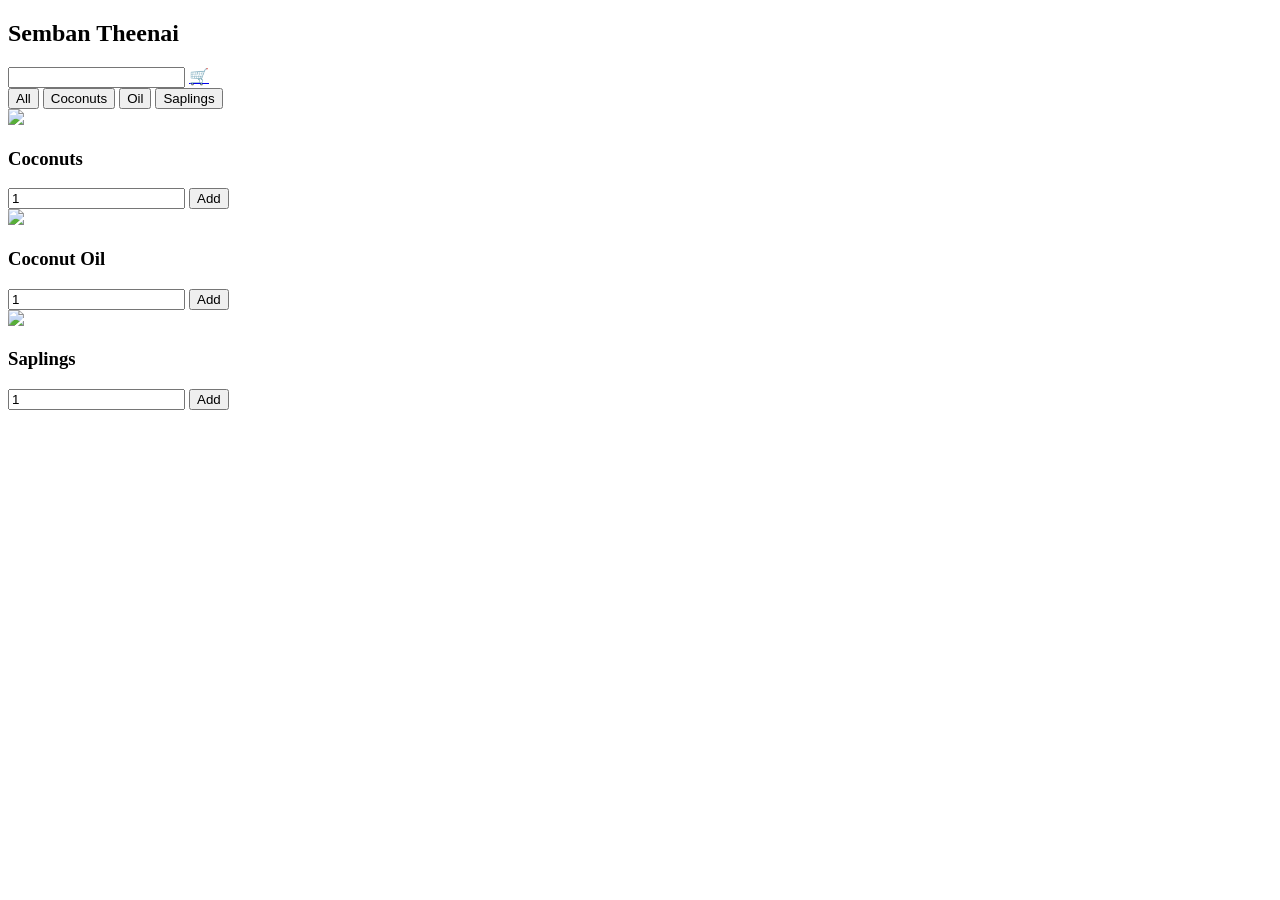
==== products.html @ ba5fb709 "products.html" ====
<!DOCTYPE html>
<html>
<head>
<meta name="viewport" content="width=device-width, initial-scale=1.0">
<title>Products</title>
<link rel="stylesheet" href="style.css">
</head>

<body class="fade-page">

<header class="header">
    <h2>Semban Theenai</h2>
    <input type="text" id="searchInput" class="search">
    <a href="cart.html">🛒</a>
</header>

<div class="filters">
<button onclick="filterProducts('all')">All</button>
<button onclick="filterProducts('coconuts')">Coconuts</button>
<button onclick="filterProducts('oil')">Oil</button>
<button onclick="filterProducts('saplings')">Saplings</button>
</div>

<div class="grid">

<div class="product fade" data-name="coconuts">
<img src="coconut.jpg">
<h3>Coconuts</h3>
<input type="number" value="1" min="1" id="q1">
<button onclick="addToCart('Coconuts','q1')">Add</button>
</div>

<div class="product fade" data-name="oil">
<img src="oil.jpg">
<h3>Coconut Oil</h3>
<input type="number" value="1" min="1" id="q2">
<button onclick="addToCart('Coconut Oil','q2')">Add</button>
</div>

<div class="product fade" data-name="saplings">
<img src="sapling.jpg">
<h3>Saplings</h3>
<input type="number" value="1" min="1" id="q3">
<button onclick="addToCart('Saplings','q3')">Add</button>
</div>

</div>

<script src="script.js"></script>
</body>
</html>
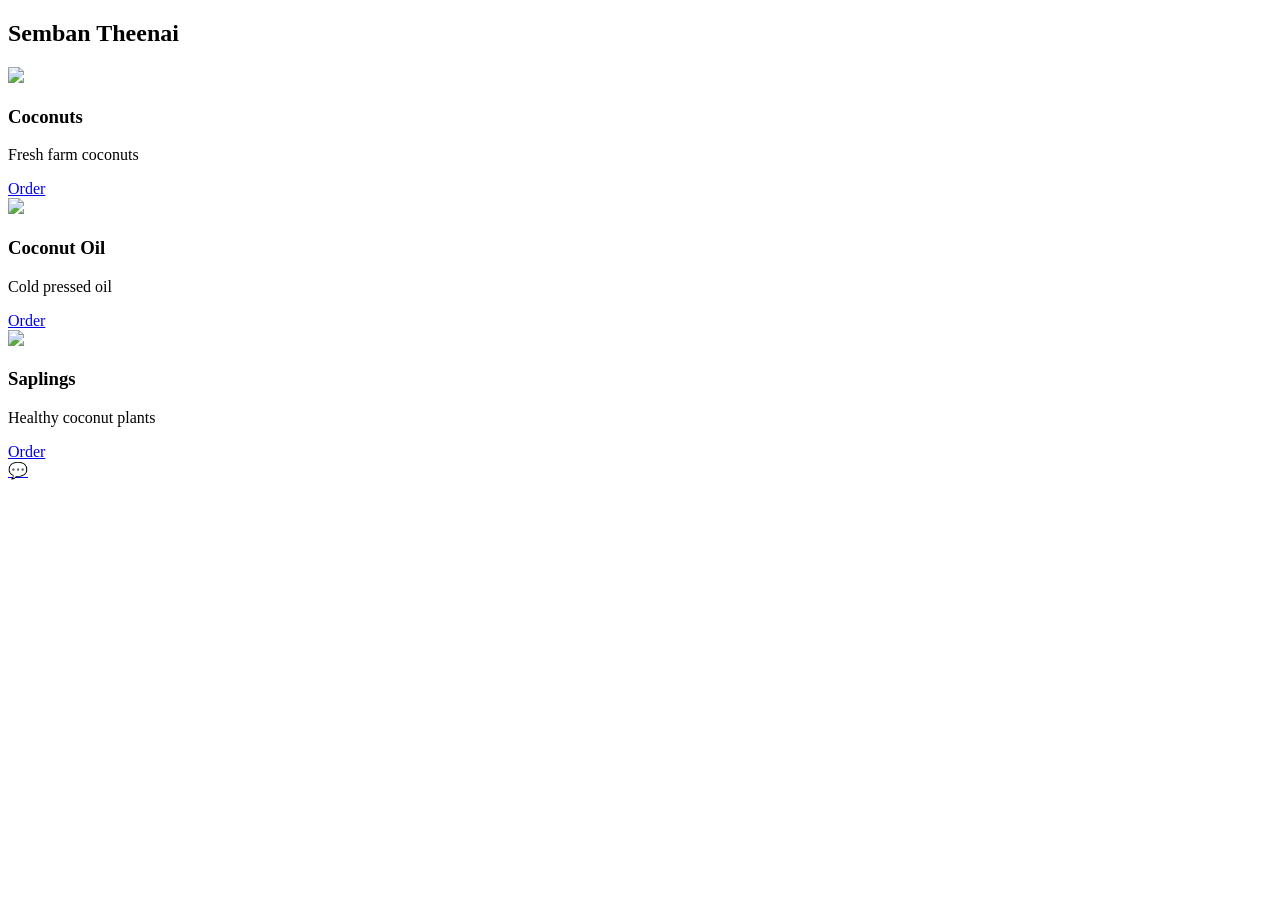
==== commit 6c9b342f: "products.html" ====
--- a/products.html
+++ b/products.html
@@ -6,46 +6,38 @@
 <link rel="stylesheet" href="style.css">
 </head>
 
-<body class="fade-page">
+<body>
 
 <header class="header">
-    <h2>Semban Theenai</h2>
-    <input type="text" id="searchInput" class="search">
-    <a href="cart.html">🛒</a>
+<h2>Semban Theenai</h2>
 </header>
-
-<div class="filters">
-<button onclick="filterProducts('all')">All</button>
-<button onclick="filterProducts('coconuts')">Coconuts</button>
-<button onclick="filterProducts('oil')">Oil</button>
-<button onclick="filterProducts('saplings')">Saplings</button>
-</div>
 
 <div class="grid">
 
-<div class="product fade" data-name="coconuts">
+<div class="product">
 <img src="coconut.jpg">
 <h3>Coconuts</h3>
-<input type="number" value="1" min="1" id="q1">
-<button onclick="addToCart('Coconuts','q1')">Add</button>
+<p>Fresh farm coconuts</p>
+<a href="https://wa.me/919842817277?text=Hi I want to order coconuts" class="btn">Order</a>
 </div>
 
-<div class="product fade" data-name="oil">
+<div class="product">
 <img src="oil.jpg">
 <h3>Coconut Oil</h3>
-<input type="number" value="1" min="1" id="q2">
-<button onclick="addToCart('Coconut Oil','q2')">Add</button>
+<p>Cold pressed oil</p>
+<a href="https://wa.me/919842817277?text=Hi I want to order coconut oil" class="btn">Order</a>
 </div>
 
-<div class="product fade" data-name="saplings">
+<div class="product">
 <img src="sapling.jpg">
 <h3>Saplings</h3>
-<input type="number" value="1" min="1" id="q3">
-<button onclick="addToCart('Saplings','q3')">Add</button>
+<p>Healthy coconut plants</p>
+<a href="https://wa.me/919842817277?text=Hi I want to order saplings" class="btn">Order</a>
 </div>
 
 </div>
 
-<script src="script.js"></script>
+<a href="https://wa.me/919842817277?text=Hi I want to order" class="whatsapp-float">💬</a>
+
 </body>
 </html>
